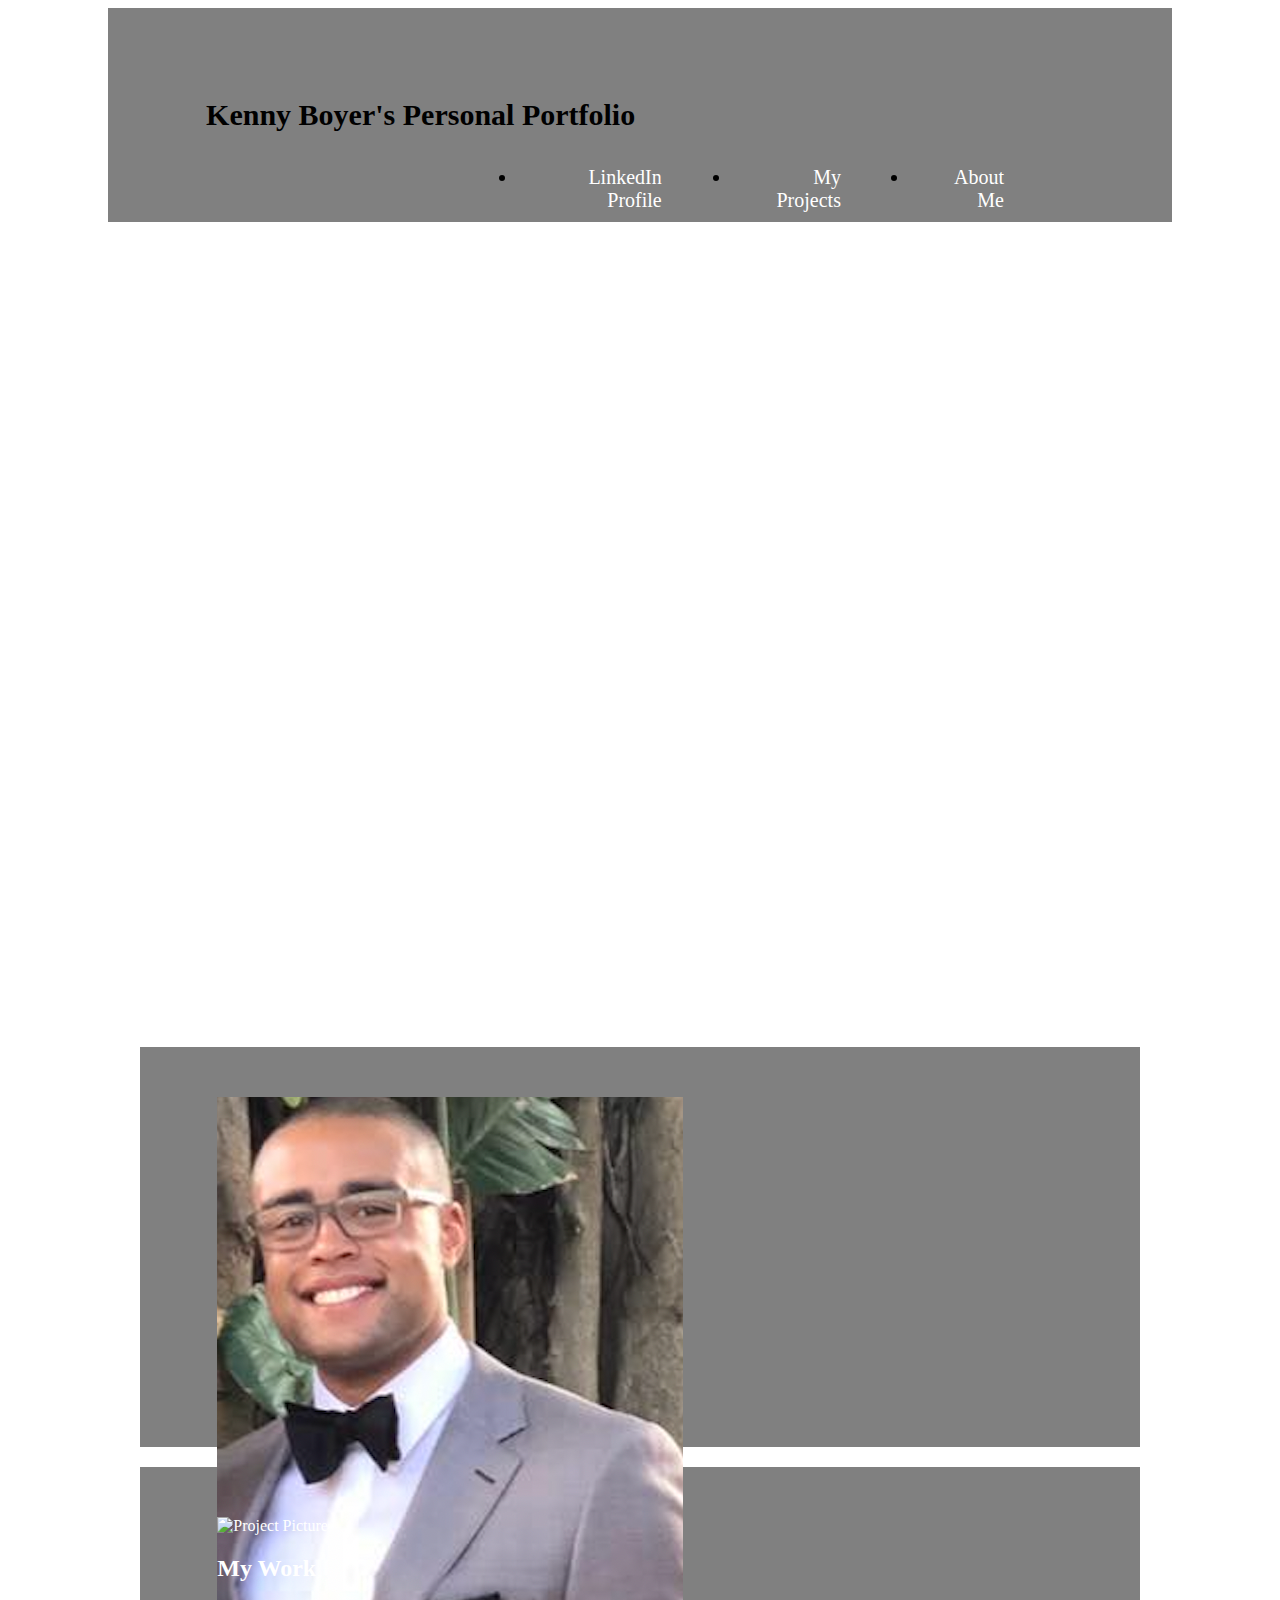
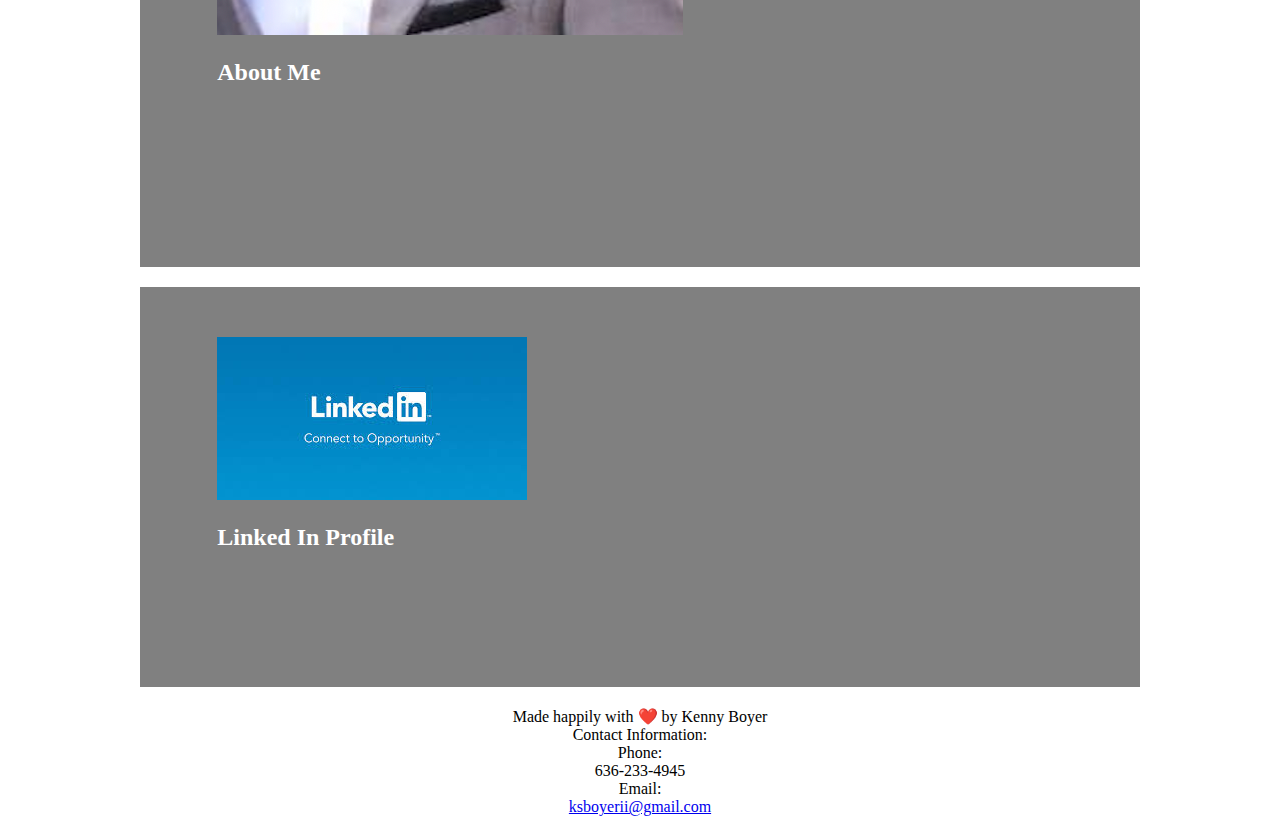
==== homework-02/index.html @ 0a5a700e "added framework and pictures" ====
<!DOCTYPE html>
<html lang="en-us">
    <head>
        <meta charset="UTF-8">
        <title>Kenny Boyer's Portfolio Site</title>
        <link rel="stylesheet" href="./style.css">
    </head>
<!-- header for site with nav bar -->
<header  class="links">  
    <h1>Kenny Boyer's Personal Portfolio</h1>
    <nav>    
        <ul>
            <li>
                <a href="#about-me">About Me</a>
            </li>
            <li>
                <a href="#my-work">My Projects</a>
            </li>
            <li>
                <a href="#linkedin-profile">LinkedIn Profile</a>
            </li>
        </ul>
    </nav>
</header>
<!-- background picture -->
<div class="background-picture"></div>

<!-- main site information -->
<main class="content">
    <section id="about-me" class="information">
        <img src="./Assets/Screen Shot 2021-02-08 at 3.00.15 PM.png" alt= "Personnal Picture" class="main-info">
        <h2>About Me</h2>
        <p></p>
    </section>
    <section id="my-work" class="information">
        <img src="https://encrypted-tbn0.gstatic.com/images?q=tbn:ANd9GcRIvaAs9fjtlB9JenapSUK1KznzmDMgHvTArQ&usqp=CAU" alt= "Project Picture" class="main-info">
        <h2>My Work</h2>
        <p></p>
    </section>
    <section id="linkedin-profile" class="information">
        <img src=" [data-uri]" alt= "Linked In Picture" class="main-info">
        <h2>Linked In Profile</h2>
        <p></p>
    </section>
</main>

<!-- footer section -->
<footer>
    Made happily with ❤️️  by Kenny Boyer <br>
    Contact Information:<br>
    Phone: <br>636-233-4945<br>
    Email:<br>
    <a href="mailto:ksboyerii@gmail.com">ksboyerii@gmail.com</a>
</footer>
</html>
---- homework-02/style.css ----
* {
    margin-right: 3%;
    margin-left: 3%;
}

.links {
    padding: 70px;
    font-family: cursive;
    background-color:grey;
}

.links h1 {
    font-size: 30px;
}

.links nav {
    font-family: cursive;
    font-size: 20px;
}

.links ul {
    padding: 0;
    position: relative;
    top: 0%;
}

.links li {
    float: right;
    padding-bottom: 100px;
}

li a:hover {
    background-color: lightgray;
}

.links li a {
    display: block;
    color: white;
    text-align: right;
    padding: 14px 16px;
    text-decoration: none;
}

.background-picture {
    height: 800px;
    margin-left: 3%;
    margin-right: 3%;
    margin-bottom: 25px;
    background-image: url("./Assets/liv\ kenny-0174.jpg");
    background-size: cover;
    background-position: center;
}


.main-info {
    height: max-content 200px;

}

.information {
    margin-bottom: 20px;
    padding: 50px;
    height: 300px;
    font-family: cursive;
    background-color:grey;
    color: #ffffff;
}

footer {
    text-align: center;
    font-family: cursive;

}
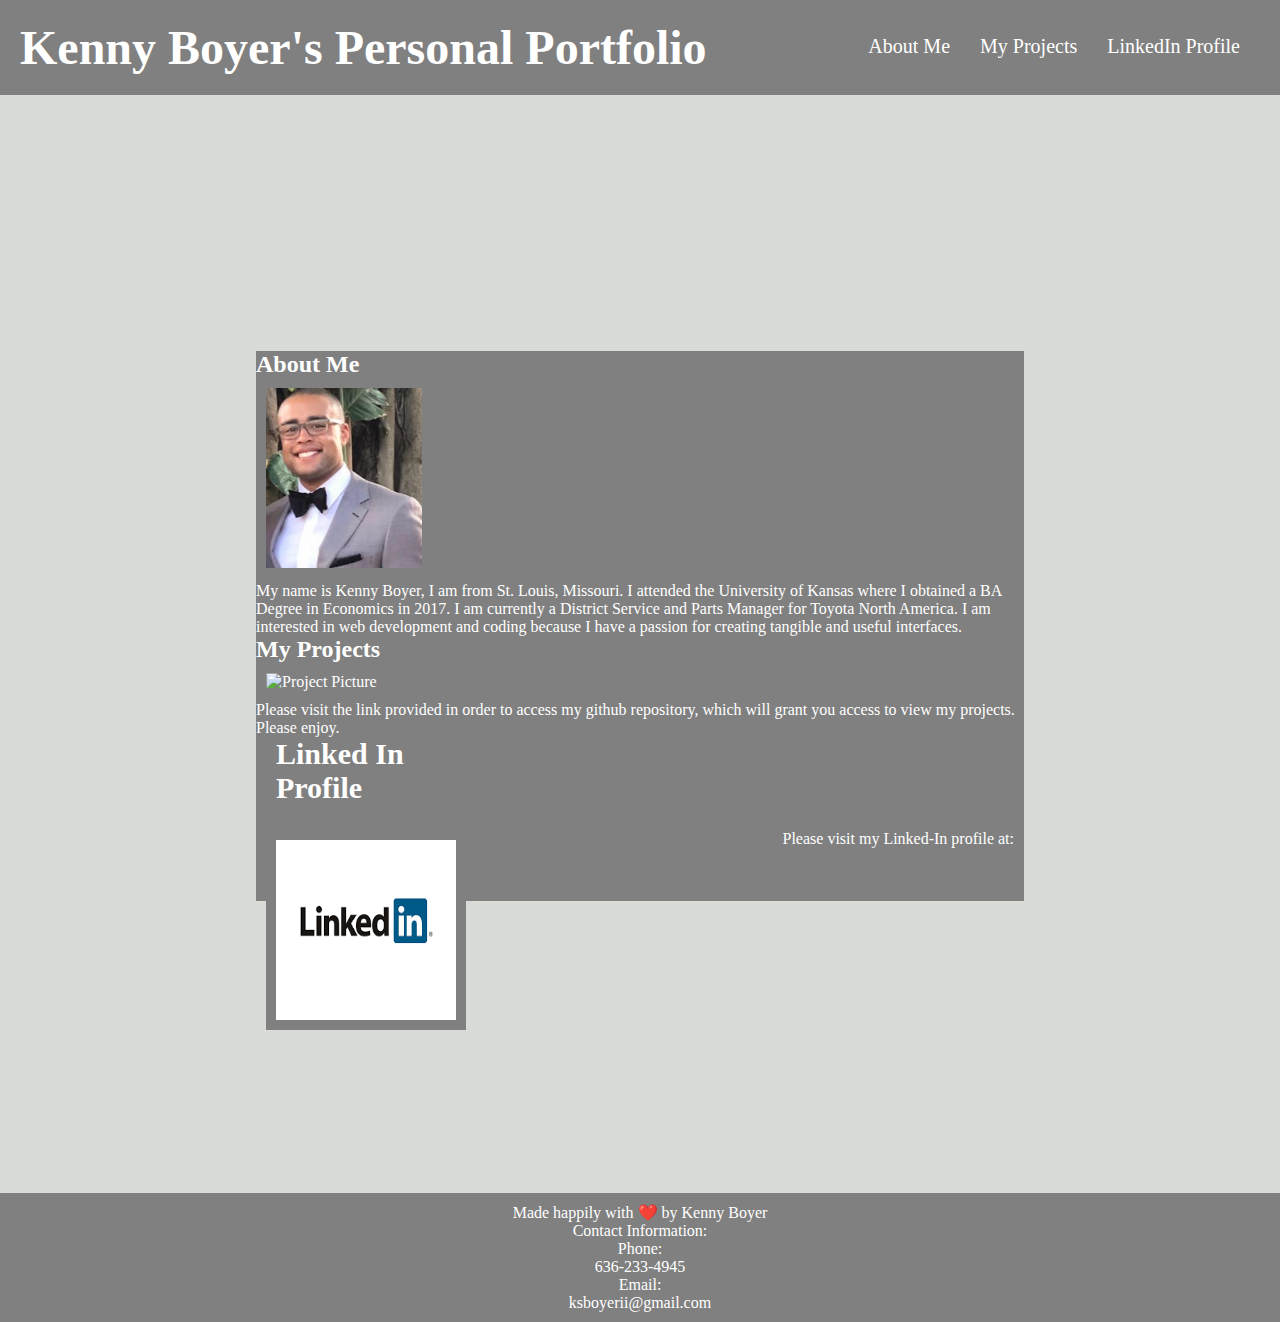
==== commit 580d592e: "changed css properties and site structure" ====
--- a/homework-02/index.html
+++ b/homework-02/index.html
@@ -22,28 +22,31 @@
         </ul>
     </nav>
 </header>
+<body>
 <!-- background picture -->
 <div class="background-picture"></div>
 
 <!-- main site information -->
 <main class="content">
     <section id="about-me" class="information">
+        <h2>About Me</h2>
         <img src="./Assets/Screen Shot 2021-02-08 at 3.00.15 PM.png" alt= "Personnal Picture" class="main-info">
-        <h2>About Me</h2>
-        <p></p>
+        <p>My name is Kenny Boyer, I am from St. Louis, Missouri. I attended the University of Kansas where I obtained a BA Degree in Economics in 2017. I am currently a District Service and Parts Manager for Toyota North America. I am interested in web development and coding because I have a passion for creating tangible and useful interfaces.  </p>
     </section>
     <section id="my-work" class="information">
+        <h2>My Projects</h2>
         <img src="https://encrypted-tbn0.gstatic.com/images?q=tbn:ANd9GcRIvaAs9fjtlB9JenapSUK1KznzmDMgHvTArQ&usqp=CAU" alt= "Project Picture" class="main-info">
-        <h2>My Work</h2>
-        <p></p>
+        <p>Please visit the link provided in order to access my github repository, which will grant you access to view my projects. Please enjoy. </p>
     </section>
-    <section id="linkedin-profile" class="information">
-        <img src=" [data-uri]" alt= "Linked In Picture" class="main-info">
-        <h2>Linked In Profile</h2>
-        <p></p>
+    <section id="linkedin-profile" class="main-info">
+          <h2>Linked In Profile</h2>
+        <img src="[data-uri]" alt= "Linked In Picture" class="main-info">
+      
+        <p> Please visit my Linked-In profile at: </p>
+        <br>
     </section>
 </main>
-
+<br><br><br>
 <!-- footer section -->
 <footer>
     Made happily with ❤️️  by Kenny Boyer <br>
@@ -51,5 +54,6 @@
     Phone: <br>636-233-4945<br>
     Email:<br>
     <a href="mailto:ksboyerii@gmail.com">ksboyerii@gmail.com</a>
+</body>
 </footer>
 </html>--- a/homework-02/style.css
+++ b/homework-02/style.css
@@ -1,73 +1,94 @@
 * {
-    margin-right: 3%;
-    margin-left: 3%;
+    box-sizing: border-box;
+    padding: 0;
+    margin: 0;
+    color: white;
+    font-family: cursive;
+}
+
+body {
+    background-color: #d9dcd6;
 }
 
 .links {
-    padding: 70px;
-    font-family: cursive;
+    padding: 20px;
     background-color:grey;
+    color: #ffffff;
 }
 
 .links h1 {
-    font-size: 30px;
+    display: inline-block;
+    font-size: 48px;
 }
 
 .links nav {
-    font-family: cursive;
+    padding-top: 15px;
+    margin-right: 20px;
+    float: right;
     font-size: 20px;
 }
 
-.links ul {
-    padding: 0;
-    position: relative;
-    top: 0%;
+.links nav ul {
+    list-style-type: none;
 }
 
-.links li {
-    float: right;
-    padding-bottom: 100px;
+.links nav ul li {
+    display: inline-block;
+    margin-left: 25px;
 }
 
-li a:hover {
-    background-color: lightgray;
+.alinks:hover {
+    color: yellow;
 }
 
-.links li a {
-    display: block;
-    color: white;
-    text-align: right;
-    padding: 14px 16px;
+a {
+    color: #ffffff;
     text-decoration: none;
 }
 
-.background-picture {
-    height: 800px;
-    margin-left: 3%;
-    margin-right: 3%;
-    margin-bottom: 25px;
-    background-image: url("./Assets/liv\ kenny-0174.jpg");
-    background-size: cover;
-    background-position: center;
+p {
+    font-size: 16px;
 }
 
+main {
+    background-color: grey;
+}
+
+p {
+    float: right;
+}
+
+.content {
+    display: inline-block;
+    margin: 20%;
+}
 
 .main-info {
-    height: max-content 200px;
-
-}
-
-.information {
-    margin-bottom: 20px;
-    padding: 50px;
-    height: 300px;
+    padding: 10px;
+    height: 200px;
     font-family: cursive;
     background-color:grey;
     color: #ffffff;
 }
 
+.main-info img {
+    max-height: 200px;
+    max-width: 200px;
+    padding: 10px;
+    background-color: grey;
+}
+
+.main-info h2 {
+    margin-bottom: 15px;
+    font-size: 30px;
+    padding: 10px;
+    background-color: grey;
+    width: 30%;
+}
+
 footer {
     text-align: center;
     font-family: cursive;
-
+    background-color: grey;
+    padding: 10px;
 }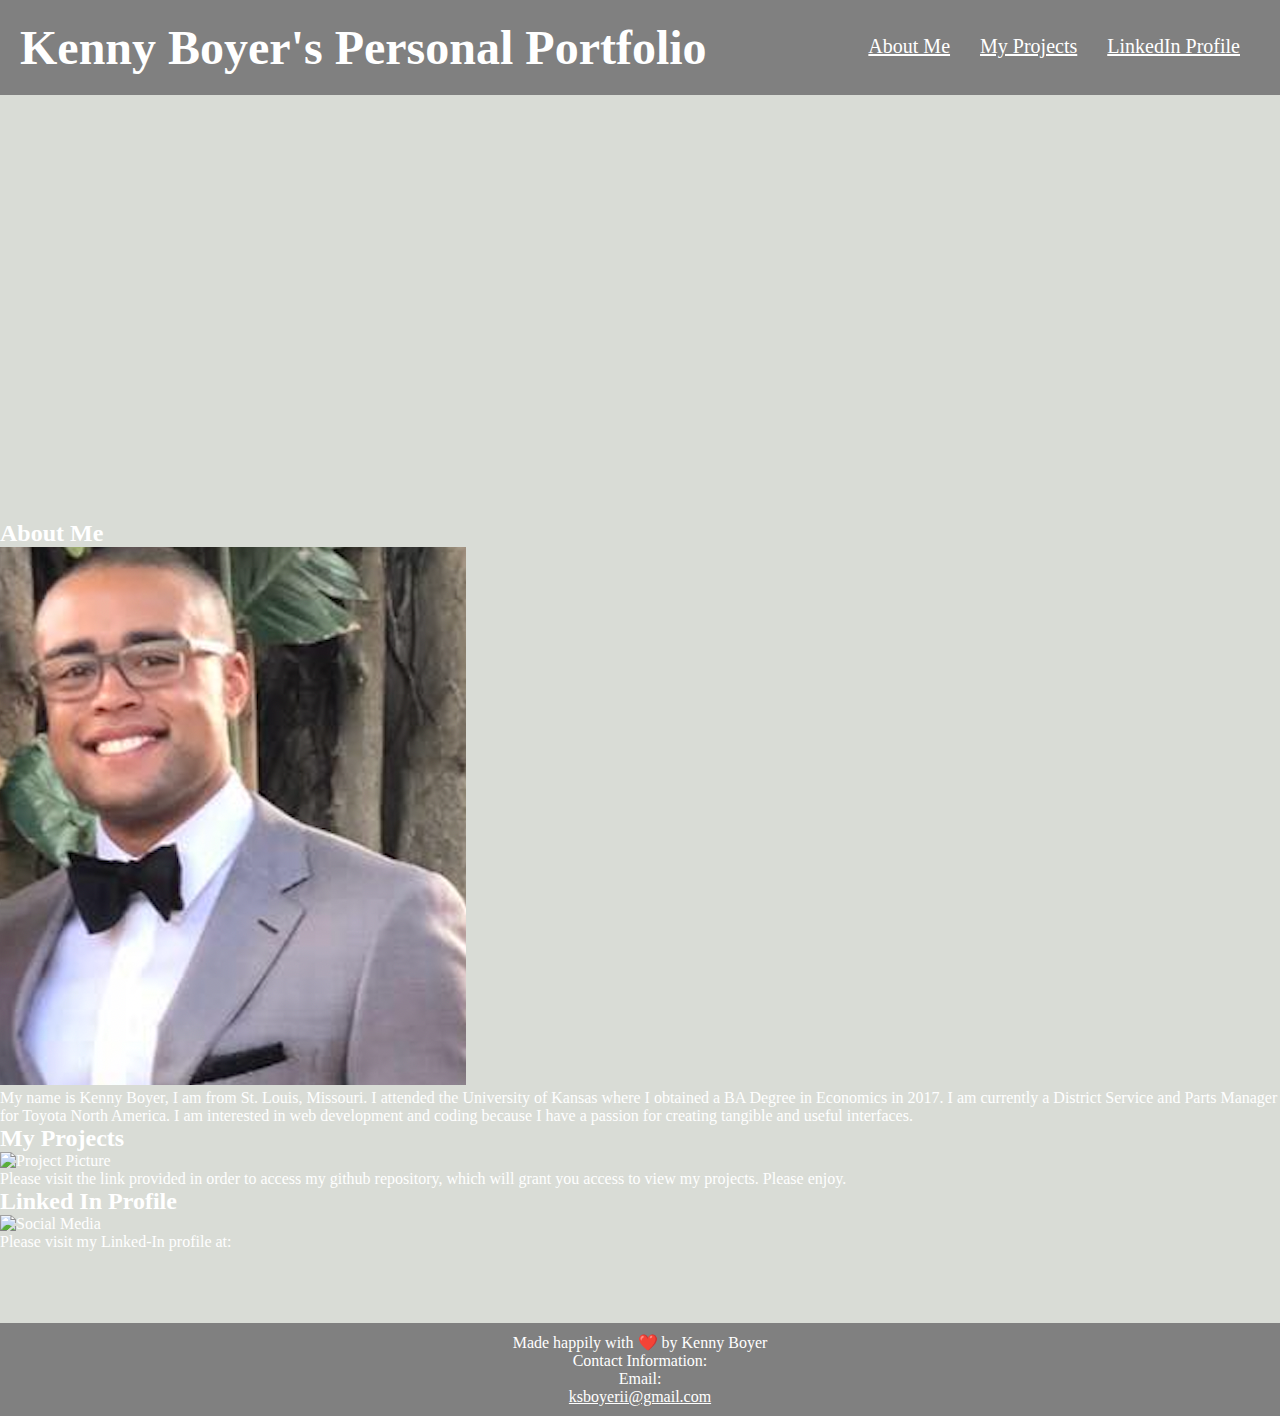
==== commit 3b725b6e: "deleted main body css, starting main structure from scratch" ====
--- a/homework-02/index.html
+++ b/homework-02/index.html
@@ -5,14 +5,16 @@
         <title>Kenny Boyer's Portfolio Site</title>
         <link rel="stylesheet" href="./style.css">
     </head>
+
 <!-- header for site with nav bar -->
 <header  class="links">  
     <h1>Kenny Boyer's Personal Portfolio</h1>
-    <nav>    
+    <nav>      
         <ul>
             <li>
                 <a href="#about-me">About Me</a>
             </li>
+        </div>  
             <li>
                 <a href="#my-work">My Projects</a>
             </li>
@@ -24,25 +26,24 @@
 </header>
 <body>
 <!-- background picture -->
-<div class="background-picture"></div>
+<div class="background-quote"></div>
 
 <!-- main site information -->
-<main class="content">
-    <section id="about-me" class="information">
+<main class="wrap">
+    <section class="tiles">
         <h2>About Me</h2>
         <img src="./Assets/Screen Shot 2021-02-08 at 3.00.15 PM.png" alt= "Personnal Picture" class="main-info">
         <p>My name is Kenny Boyer, I am from St. Louis, Missouri. I attended the University of Kansas where I obtained a BA Degree in Economics in 2017. I am currently a District Service and Parts Manager for Toyota North America. I am interested in web development and coding because I have a passion for creating tangible and useful interfaces.  </p>
     </section>
-    <section id="my-work" class="information">
+    <section id="my-work" class="main-info">
         <h2>My Projects</h2>
-        <img src="https://encrypted-tbn0.gstatic.com/images?q=tbn:ANd9GcRIvaAs9fjtlB9JenapSUK1KznzmDMgHvTArQ&usqp=CAU" alt= "Project Picture" class="main-info">
+        <img src="https://images.unsplash.com/photo-1572177812156-58036aae439c?ixid=MXwxMjA3fDB8MHxzZWFyY2h8MXx8cHJvamVjdHN8ZW58MHx8MHw%3D&ixlib=rb-1.2.1&auto=format&fit=crop&w=500&q=60" alt= "Project Picture" class="main-info">
         <p>Please visit the link provided in order to access my github repository, which will grant you access to view my projects. Please enjoy. </p>
     </section>
     <section id="linkedin-profile" class="main-info">
           <h2>Linked In Profile</h2>
-        <img src="[data-uri]" alt= "Linked In Picture" class="main-info">
-      
-        <p> Please visit my Linked-In profile at: </p>
+        <img src="https://images.unsplash.com/photo-1562577309-4932fdd64cd1?ixid=MXwxMjA3fDB8MHxzZWFyY2h8M3x8c29jaWFsJTIwbWVkaWF8ZW58MHx8MHw%3D&ixlib=rb-1.2.1&auto=format&fit=crop&w=500&q=60" alt= "Social Media" class="main-info">
+      <p> Please visit my Linked-In profile at: </p>
         <br>
     </section>
 </main>
@@ -51,7 +52,6 @@
 <footer>
     Made happily with ❤️️  by Kenny Boyer <br>
     Contact Information:<br>
-    Phone: <br>636-233-4945<br>
     Email:<br>
     <a href="mailto:ksboyerii@gmail.com">ksboyerii@gmail.com</a>
 </body>
--- a/homework-02/style.css
+++ b/homework-02/style.css
@@ -8,6 +8,15 @@
 
 body {
     background-color: #d9dcd6;
+}
+
+.background-quote {
+    height: 400px;
+    width: 100%;
+    margin-bottom: 25px;
+    background-image: url("https://www.google.com/imgres?imgurl=https%3A%2F%2Fwww.ciphr.com%2Fwp-content%2Fuploads%2F2017%2F02%2FDo-something-great-neo-880x300px.jpg&imgrefurl=https%3A%2F%2Fwww.ciphr.com%2Fadvice%2F37-motivational-quotes-inspire-team%2F&tbnid=yHQHS65Se_AbnM&vet=12ahUKEwiawrzq-93uAhUVUM0KHY2IAyIQMygQegUIARCxAg..i&docid=x0dQwCocdCvIsM&w=880&h=300&q=inspirational%20team%20quotes&ved=2ahUKEwiawrzq-93uAhUVUM0KHY2IAyIQMygQegUIARCxAg");
+    background-size: cover;
+    background-position: center;
 }
 
 .links {
@@ -37,54 +46,7 @@
     margin-left: 25px;
 }
 
-.alinks:hover {
-    color: yellow;
-}
 
-a {
-    color: #ffffff;
-    text-decoration: none;
-}
-
-p {
-    font-size: 16px;
-}
-
-main {
-    background-color: grey;
-}
-
-p {
-    float: right;
-}
-
-.content {
-    display: inline-block;
-    margin: 20%;
-}
-
-.main-info {
-    padding: 10px;
-    height: 200px;
-    font-family: cursive;
-    background-color:grey;
-    color: #ffffff;
-}
-
-.main-info img {
-    max-height: 200px;
-    max-width: 200px;
-    padding: 10px;
-    background-color: grey;
-}
-
-.main-info h2 {
-    margin-bottom: 15px;
-    font-size: 30px;
-    padding: 10px;
-    background-color: grey;
-    width: 30%;
-}
 
 footer {
     text-align: center;
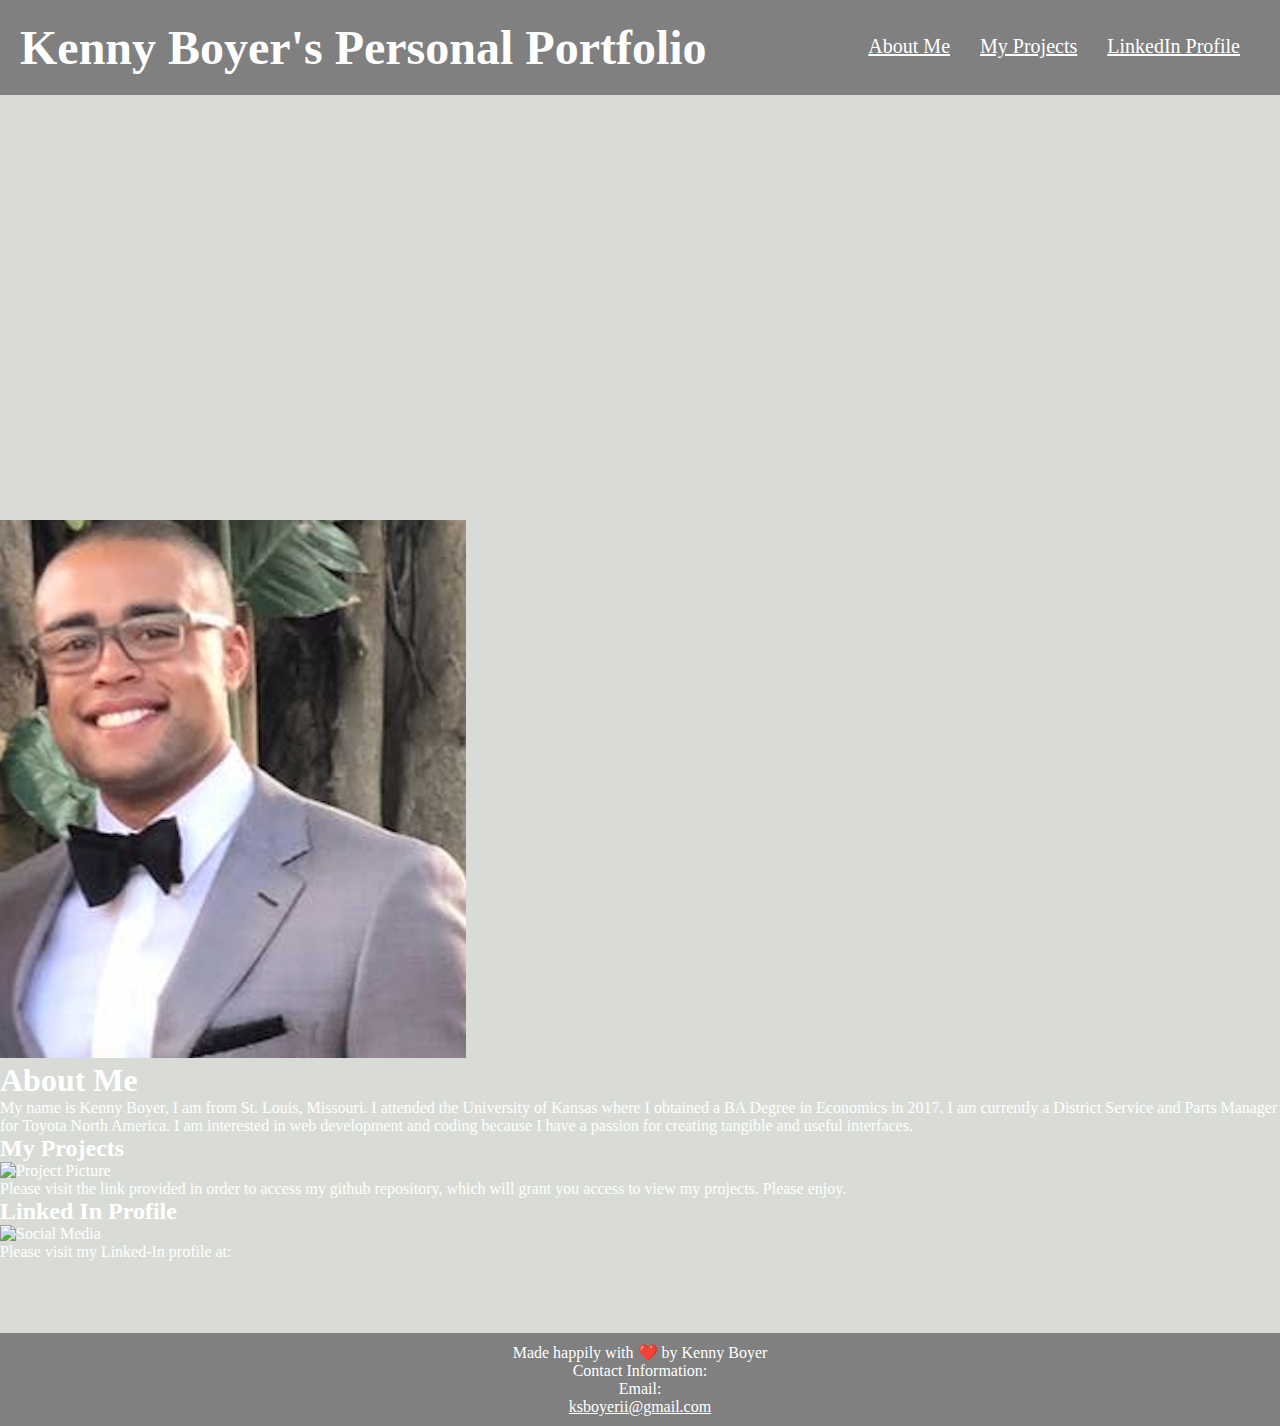
==== commit 331acfb4: "reworking html structure" ====
--- a/homework-02/index.html
+++ b/homework-02/index.html
@@ -31,13 +31,18 @@
 <!-- main site information -->
 <main class="wrap">
     <section class="tiles">
-        <h2>About Me</h2>
-        <img src="./Assets/Screen Shot 2021-02-08 at 3.00.15 PM.png" alt= "Personnal Picture" class="main-info">
-        <p>My name is Kenny Boyer, I am from St. Louis, Missouri. I attended the University of Kansas where I obtained a BA Degree in Economics in 2017. I am currently a District Service and Parts Manager for Toyota North America. I am interested in web development and coding because I have a passion for creating tangible and useful interfaces.  </p>
+        <img src="./Assets/Screen Shot 2021-02-08 at 3.00.15 PM.png" alt= "Personnal Picture">
+        <h1>About Me</h1>
+        <h2 class="css-text"></h2>
+        <p class= "css-text">My name is Kenny Boyer, I am from St. Louis, Missouri. I attended the University of Kansas where I obtained a BA Degree in Economics in 2017. I am currently a District Service and Parts Manager for Toyota North America. I am interested in web development and coding because I have a passion for creating tangible and useful interfaces.  </p>  
+        <div class="points">
+        <span></span>
+        <span></span>
     </section>
-    <section id="my-work" class="main-info">
+    </div>
+    <section class="tiles">
         <h2>My Projects</h2>
-        <img src="https://images.unsplash.com/photo-1572177812156-58036aae439c?ixid=MXwxMjA3fDB8MHxzZWFyY2h8MXx8cHJvamVjdHN8ZW58MHx8MHw%3D&ixlib=rb-1.2.1&auto=format&fit=crop&w=500&q=60" alt= "Project Picture" class="main-info">
+        <img src="https://images.unsplash.com/photo-1572177812156-58036aae439c?ixid=MXwxMjA3fDB8MHxzZWFyY2h8MXx8cHJvamVjdHN8ZW58MHx8MHw%3D&ixlib=rb-1.2.1&auto=format&fit=crop&w=500&q=60" alt= "Project Picture">
         <p>Please visit the link provided in order to access my github repository, which will grant you access to view my projects. Please enjoy. </p>
     </section>
     <section id="linkedin-profile" class="main-info">
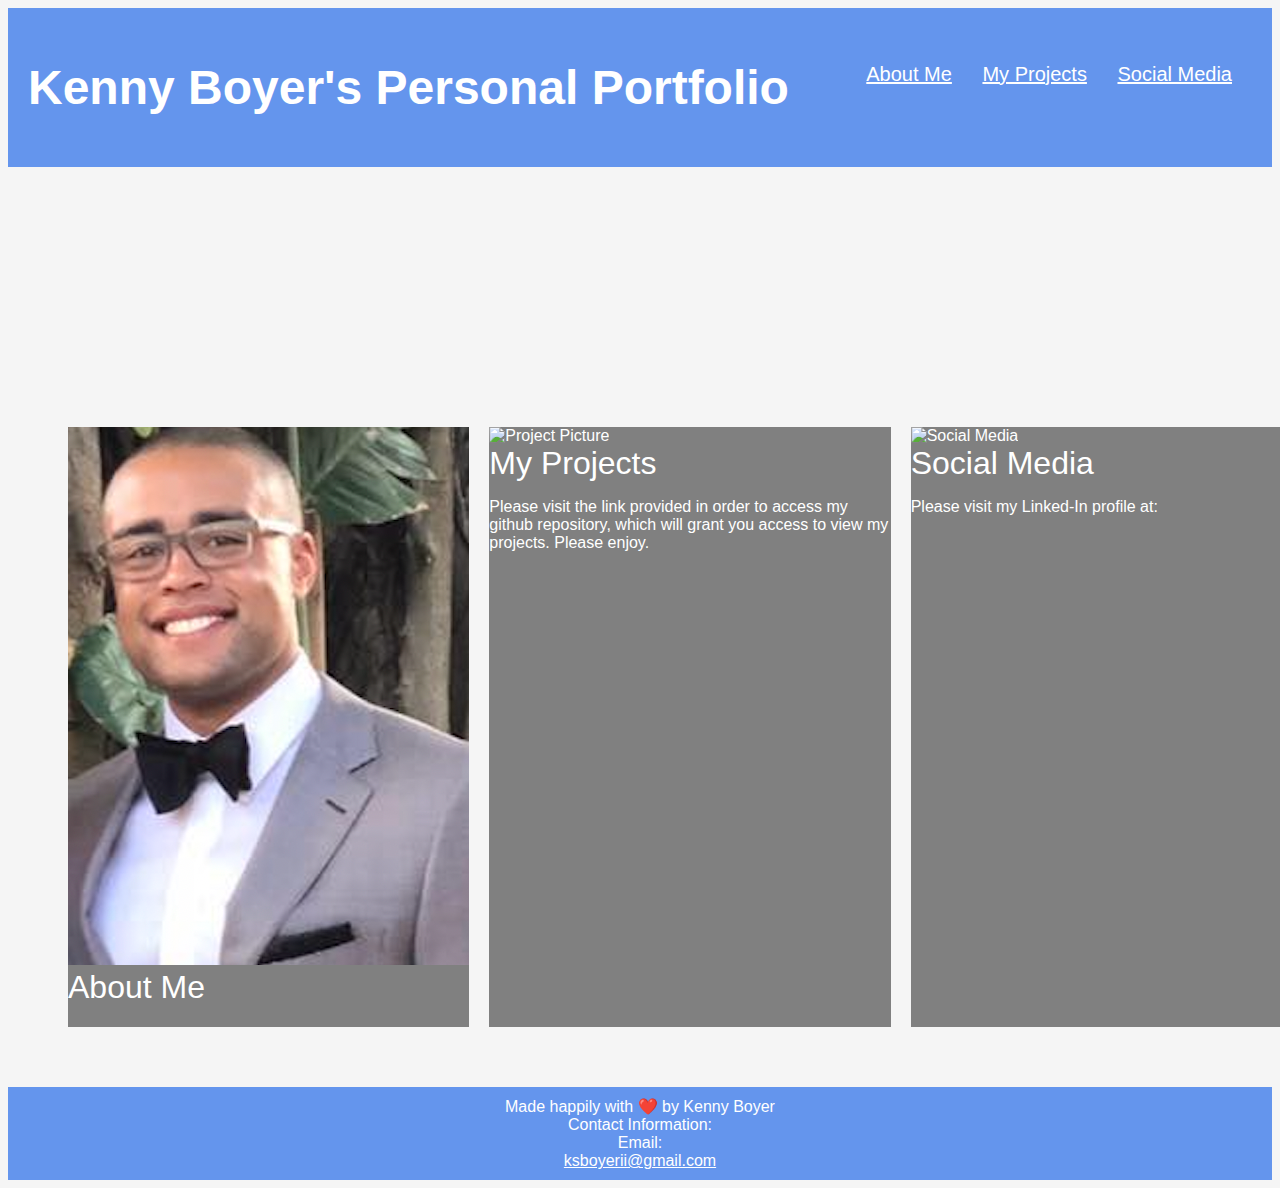
==== commit 48fa71d9: "altered css and html structure and changed pictures" ====
--- a/homework-02/index.html
+++ b/homework-02/index.html
@@ -19,21 +19,22 @@
                 <a href="#my-work">My Projects</a>
             </li>
             <li>
-                <a href="#linkedin-profile">LinkedIn Profile</a>
+                <a href="#social-media">Social Media</a>
             </li>
         </ul>
     </nav>
 </header>
 <body>
 <!-- background picture -->
-<div class="background-quote"></div>
+<div class="background-pic"></div>
 
 <!-- main site information -->
 <main class="wrap">
     <section class="tiles">
+        <div id="about-me"></div>
         <img src="./Assets/Screen Shot 2021-02-08 at 3.00.15 PM.png" alt= "Personnal Picture">
         <h1>About Me</h1>
-        <h2 class="css-text"></h2>
+        <h2 class="css-text">My Ingredients</h2>
         <p class= "css-text">My name is Kenny Boyer, I am from St. Louis, Missouri. I attended the University of Kansas where I obtained a BA Degree in Economics in 2017. I am currently a District Service and Parts Manager for Toyota North America. I am interested in web development and coding because I have a passion for creating tangible and useful interfaces.  </p>  
         <div class="points">
         <span></span>
@@ -41,21 +42,28 @@
     </section>
     </div>
     <section class="tiles">
-        <h2>My Projects</h2>
+        <div id="my-work"></div>
         <img src="https://images.unsplash.com/photo-1572177812156-58036aae439c?ixid=MXwxMjA3fDB8MHxzZWFyY2h8MXx8cHJvamVjdHN8ZW58MHx8MHw%3D&ixlib=rb-1.2.1&auto=format&fit=crop&w=500&q=60" alt= "Project Picture">
-        <p>Please visit the link provided in order to access my github repository, which will grant you access to view my projects. Please enjoy. </p>
+        <h1>My Projects</h1>
+        <p class="css-text">Please visit the link provided in order to access my github repository, which will grant you access to view my projects. Please enjoy. </p>
+        <div class="points">
+            <span></span>
+            <span></span>
     </section>
-    <section id="linkedin-profile" class="main-info">
-          <h2>Linked In Profile</h2>
-        <img src="https://images.unsplash.com/photo-1562577309-4932fdd64cd1?ixid=MXwxMjA3fDB8MHxzZWFyY2h8M3x8c29jaWFsJTIwbWVkaWF8ZW58MHx8MHw%3D&ixlib=rb-1.2.1&auto=format&fit=crop&w=500&q=60" alt= "Social Media" class="main-info">
-      <p> Please visit my Linked-In profile at: </p>
-        <br>
+    <section class="tiles">
+        <div id="social-media"></div>
+        <img src="https://images.unsplash.com/photo-1562577309-4932fdd64cd1?ixid=MXwxMjA3fDB8MHxzZWFyY2h8M3x8c29jaWFsJTIwbWVkaWF8ZW58MHx8MHw%3D&ixlib=rb-1.2.1&auto=format&fit=crop&w=500&q=60" alt= "Social Media">
+        <h1>Social Media</h1>
+        <p class="css-text"> Please visit my Linked-In profile at: </p>
+        <div class="points">
+            <span></span>
+            <span></span>
     </section>
 </main>
-<br><br><br>
+
 <!-- footer section -->
 <footer>
-    Made happily with ❤️️  by Kenny Boyer <br>
+    Made happily with ❤️️ by Kenny Boyer <br>
     Contact Information:<br>
     Email:<br>
     <a href="mailto:ksboyerii@gmail.com">ksboyerii@gmail.com</a>
--- a/homework-02/style.css
+++ b/homework-02/style.css
@@ -1,27 +1,25 @@
 * {
     box-sizing: border-box;
-    padding: 0;
-    margin: 0;
     color: white;
-    font-family: cursive;
+    font-family: 'Gill Sans', 'Gill Sans MT', Calibri, 'Trebuchet MS', sans-serif;
 }
 
 body {
-    background-color: #d9dcd6;
+    background-color: whitesmoke
 }
 
-.background-quote {
-    height: 400px;
+.background-pic {
+    height: 200px;
     width: 100%;
-    margin-bottom: 25px;
-    background-image: url("https://www.google.com/imgres?imgurl=https%3A%2F%2Fwww.ciphr.com%2Fwp-content%2Fuploads%2F2017%2F02%2FDo-something-great-neo-880x300px.jpg&imgrefurl=https%3A%2F%2Fwww.ciphr.com%2Fadvice%2F37-motivational-quotes-inspire-team%2F&tbnid=yHQHS65Se_AbnM&vet=12ahUKEwiawrzq-93uAhUVUM0KHY2IAyIQMygQegUIARCxAg..i&docid=x0dQwCocdCvIsM&w=880&h=300&q=inspirational%20team%20quotes&ved=2ahUKEwiawrzq-93uAhUVUM0KHY2IAyIQMygQegUIARCxAg");
+    margin-bottom: 15px;
+    background-image: url("https://images.unsplash.com/photo-1535376472810-5d229c65da09?ixlib=rb-1.2.1&ixid=MXwxMjA3fDB8MHxzZWFyY2h8MjV8fHRleHR1cmV8ZW58MHx8MHw%3D&auto=format&fit=crop&w=500&q=60");
     background-size: cover;
     background-position: center;
 }
 
 .links {
     padding: 20px;
-    background-color:grey;
+    background-color:cornflowerblue;
     color: #ffffff;
 }
 
@@ -46,11 +44,68 @@
     margin-left: 25px;
 }
 
+.links nav ul li:hover {
+    background-color: salmon;
+}
 
+.wrap {
+    margin: 50px;
+    width: 100%;
+    display: flex;
+    align-items: space-around;
+    max-width: 1600px;
+}
+
+.tiles {
+    width: 600px;
+    height: 600px;
+    margin: 10px;
+    background-color: grey;
+    display: inline;
+    background-size: cover;
+    position: relative;
+    cursor: pointer;
+    box-shadow: 0px 35px 77px -17px rgba(red, green, blue, alpha);
+    color: white;
+    font-family: cursive;
+    overflow: hidden;
+
+}
+
+.tile img {
+    height: 100%;
+    width: 100%;
+    position: absolute;
+    top:0;
+    left: 0;
+    z-index:0;
+}
+
+.tile .text {
+    position:absolute;
+    padding:30px;
+    height:95%
+}
+
+.tiles h1 {
+    font-weight: 400;
+    margin: 0;
+    text-shadow: 2px 2px 10px rgba(red, green, blue, alpha);  
+}
+
+.tiles h2 {
+    font-weight: 100;
+    margin: 20px;
+}
+
+.tile p {
+    font-weight: 300;
+    margin: 20px 0 0 0;
+    line-height: 25px;
+}
 
 footer {
     text-align: center;
-    font-family: cursive;
-    background-color: grey;
+    background-color:cornflowerblue;
     padding: 10px;
 }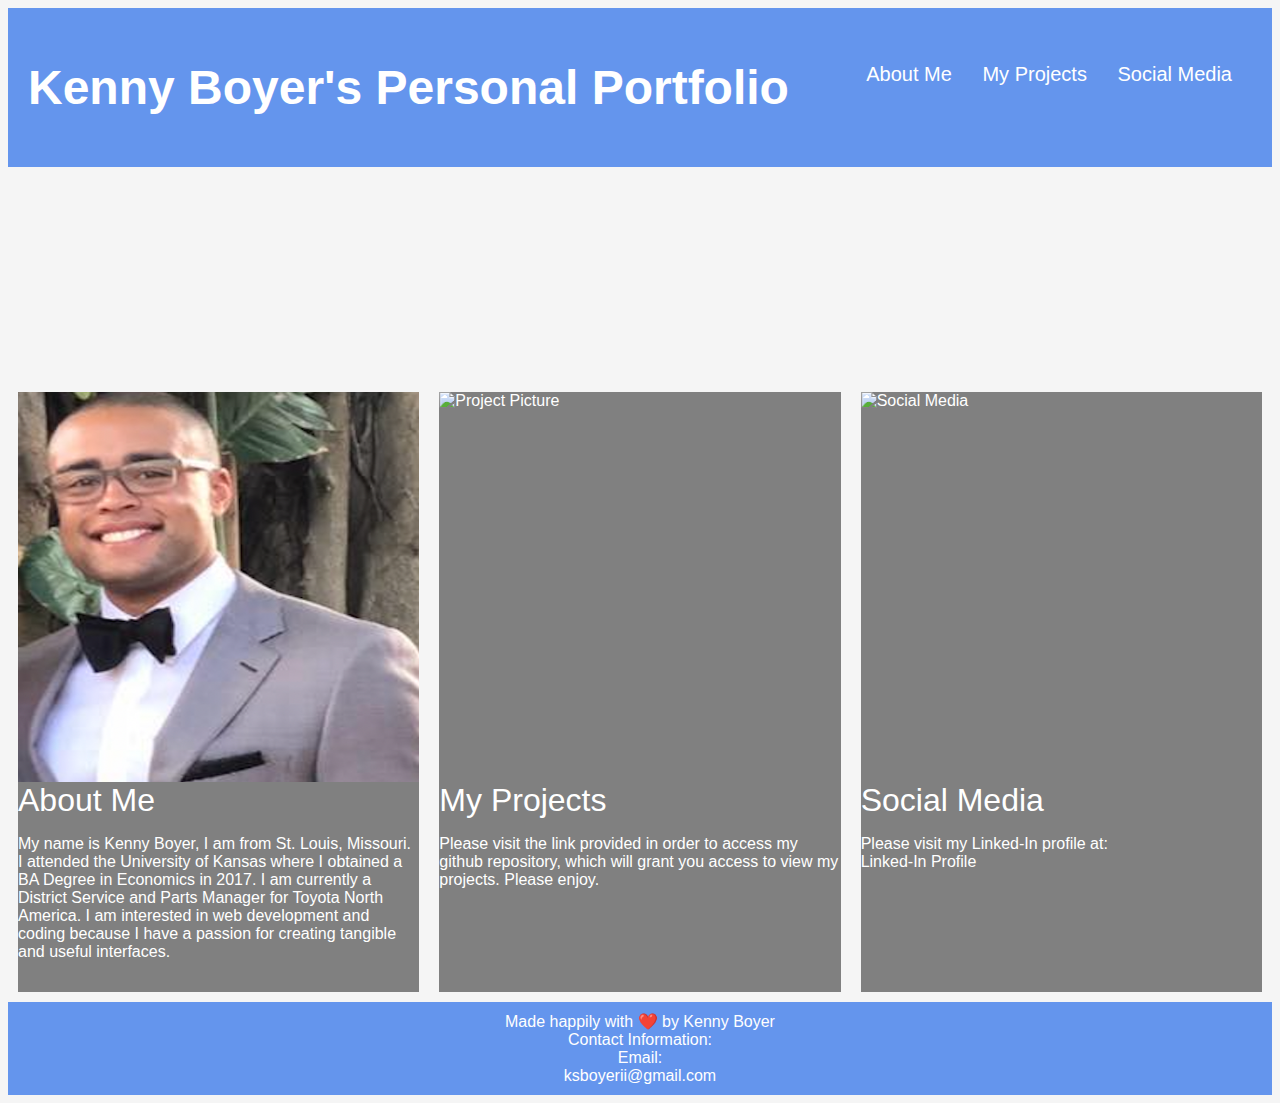
==== commit 1d552c64: "added css styling, altered html, and added a projects page" ====
--- a/homework-02/index.html
+++ b/homework-02/index.html
@@ -16,7 +16,7 @@
             </li>
         </div>  
             <li>
-                <a href="#my-work">My Projects</a>
+                <a href="./projects.html">My Projects</a>
             </li>
             <li>
                 <a href="#social-media">Social Media</a>
@@ -34,30 +34,25 @@
         <div id="about-me"></div>
         <img src="./Assets/Screen Shot 2021-02-08 at 3.00.15 PM.png" alt= "Personnal Picture">
         <h1>About Me</h1>
-        <h2 class="css-text">My Ingredients</h2>
         <p class= "css-text">My name is Kenny Boyer, I am from St. Louis, Missouri. I attended the University of Kansas where I obtained a BA Degree in Economics in 2017. I am currently a District Service and Parts Manager for Toyota North America. I am interested in web development and coding because I have a passion for creating tangible and useful interfaces.  </p>  
-        <div class="points">
-        <span></span>
-        <span></span>
     </section>
     </div>
-    <section class="tiles">
+
+    <a href="projects.html" class="tiles">
         <div id="my-work"></div>
         <img src="https://images.unsplash.com/photo-1572177812156-58036aae439c?ixid=MXwxMjA3fDB8MHxzZWFyY2h8MXx8cHJvamVjdHN8ZW58MHx8MHw%3D&ixlib=rb-1.2.1&auto=format&fit=crop&w=500&q=60" alt= "Project Picture">
         <h1>My Projects</h1>
+
         <p class="css-text">Please visit the link provided in order to access my github repository, which will grant you access to view my projects. Please enjoy. </p>
-        <div class="points">
-            <span></span>
-            <span></span>
-    </section>
+    </a>
+
     <section class="tiles">
         <div id="social-media"></div>
         <img src="https://images.unsplash.com/photo-1562577309-4932fdd64cd1?ixid=MXwxMjA3fDB8MHxzZWFyY2h8M3x8c29jaWFsJTIwbWVkaWF8ZW58MHx8MHw%3D&ixlib=rb-1.2.1&auto=format&fit=crop&w=500&q=60" alt= "Social Media">
         <h1>Social Media</h1>
-        <p class="css-text"> Please visit my Linked-In profile at: </p>
-        <div class="points">
-            <span></span>
-            <span></span>
+        <p class="css-text"> Please visit my Linked-In profile at: <br>
+            <a href="https://www.linkedin.com/in/kenny-boyer-267638164" target="_blank">Linked-In Profile</a>   
+        </p>
     </section>
 </main>
 
--- a/homework-02/style.css
+++ b/homework-02/style.css
@@ -49,11 +49,13 @@
 }
 
 .wrap {
-    margin: 50px;
     width: 100%;
     display: flex;
     align-items: space-around;
-    max-width: 1600px;
+    justify-content: center;
+}
+.tiles:hover {
+    background-color: darkgray;
 }
 
 .tiles {
@@ -61,27 +63,21 @@
     height: 600px;
     margin: 10px;
     background-color: grey;
-    display: inline;
-    background-size: cover;
     position: relative;
     cursor: pointer;
-    box-shadow: 0px 35px 77px -17px rgba(red, green, blue, alpha);
     color: white;
     font-family: cursive;
     overflow: hidden;
+    display: flex;
+    flex-direction: column;
 
 }
 
-.tile img {
-    height: 100%;
-    width: 100%;
-    position: absolute;
-    top:0;
-    left: 0;
-    z-index:0;
+.tiles img {
+  height: 65%;
 }
 
-.tile .text {
+.tiles .text {
     position:absolute;
     padding:30px;
     height:95%
@@ -104,6 +100,10 @@
     line-height: 25px;
 }
 
+a {
+    text-decoration: none;
+}
+
 footer {
     text-align: center;
     background-color:cornflowerblue;
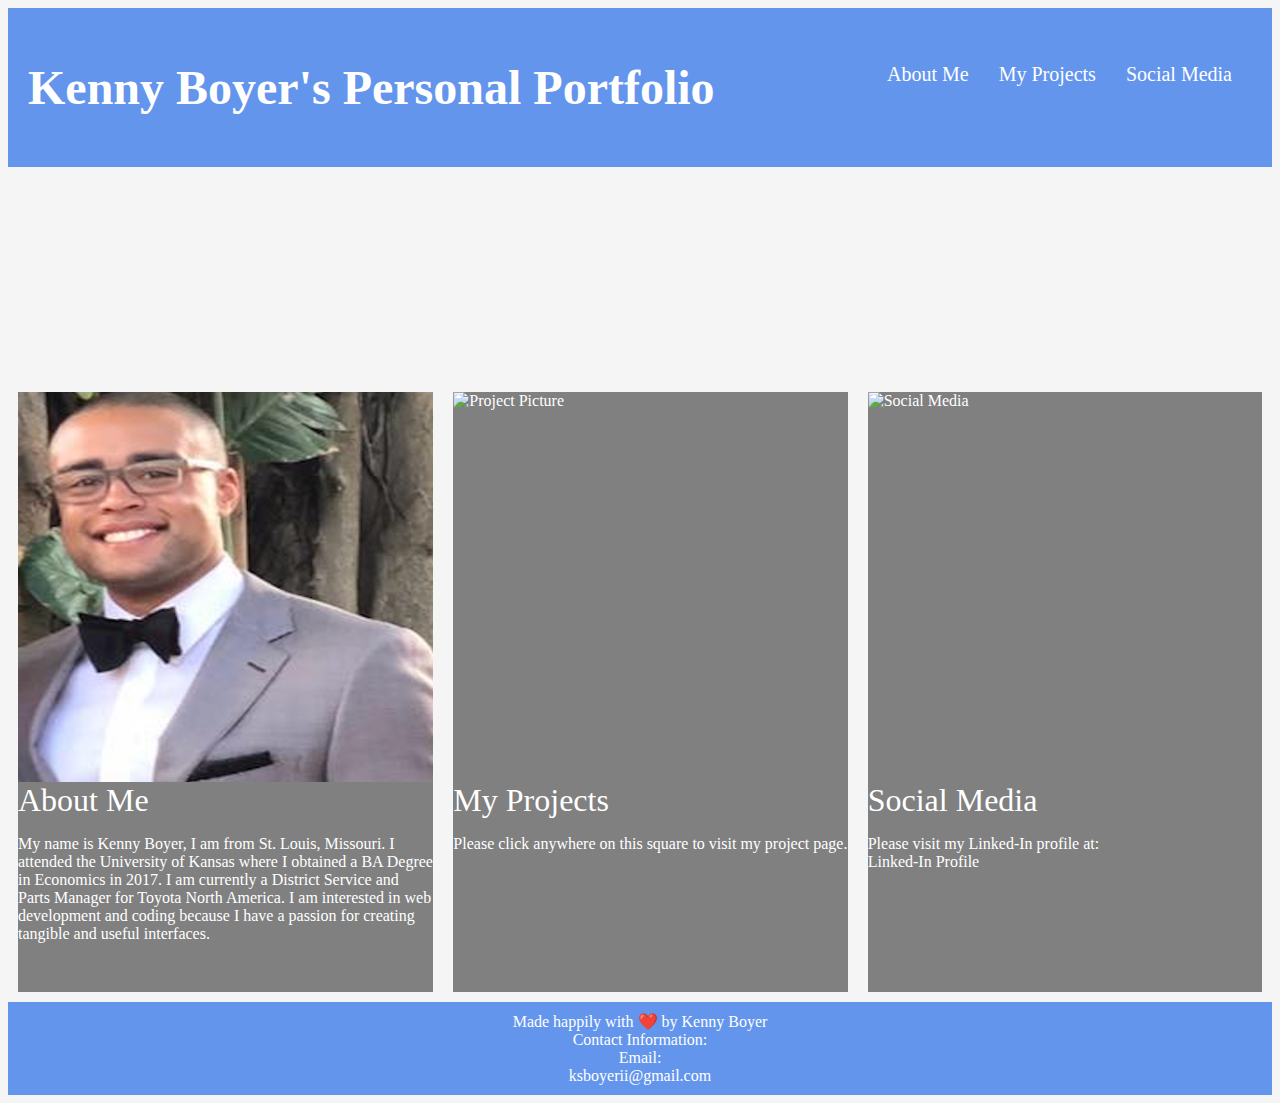
==== commit e3cbb5ed: "changed project html to have different pictures and links pictures to google untill I have projects " ====
--- a/homework-02/index.html
+++ b/homework-02/index.html
@@ -43,7 +43,7 @@
         <img src="https://images.unsplash.com/photo-1572177812156-58036aae439c?ixid=MXwxMjA3fDB8MHxzZWFyY2h8MXx8cHJvamVjdHN8ZW58MHx8MHw%3D&ixlib=rb-1.2.1&auto=format&fit=crop&w=500&q=60" alt= "Project Picture">
         <h1>My Projects</h1>
 
-        <p class="css-text">Please visit the link provided in order to access my github repository, which will grant you access to view my projects. Please enjoy. </p>
+        <p class="css-text">Please click anywhere on this square to visit my project page. </p>
     </a>
 
     <section class="tiles">
--- a/homework-02/style.css
+++ b/homework-02/style.css
@@ -1,7 +1,7 @@
 * {
     box-sizing: border-box;
     color: white;
-    font-family: 'Gill Sans', 'Gill Sans MT', Calibri, 'Trebuchet MS', sans-serif;
+    font-family: cursive;
 }
 
 body {
@@ -64,7 +64,6 @@
     margin: 10px;
     background-color: grey;
     position: relative;
-    cursor: pointer;
     color: white;
     font-family: cursive;
     overflow: hidden;
@@ -108,4 +107,8 @@
     text-align: center;
     background-color:cornflowerblue;
     padding: 10px;
+}
+
+section:first-child {
+    width:50%
 }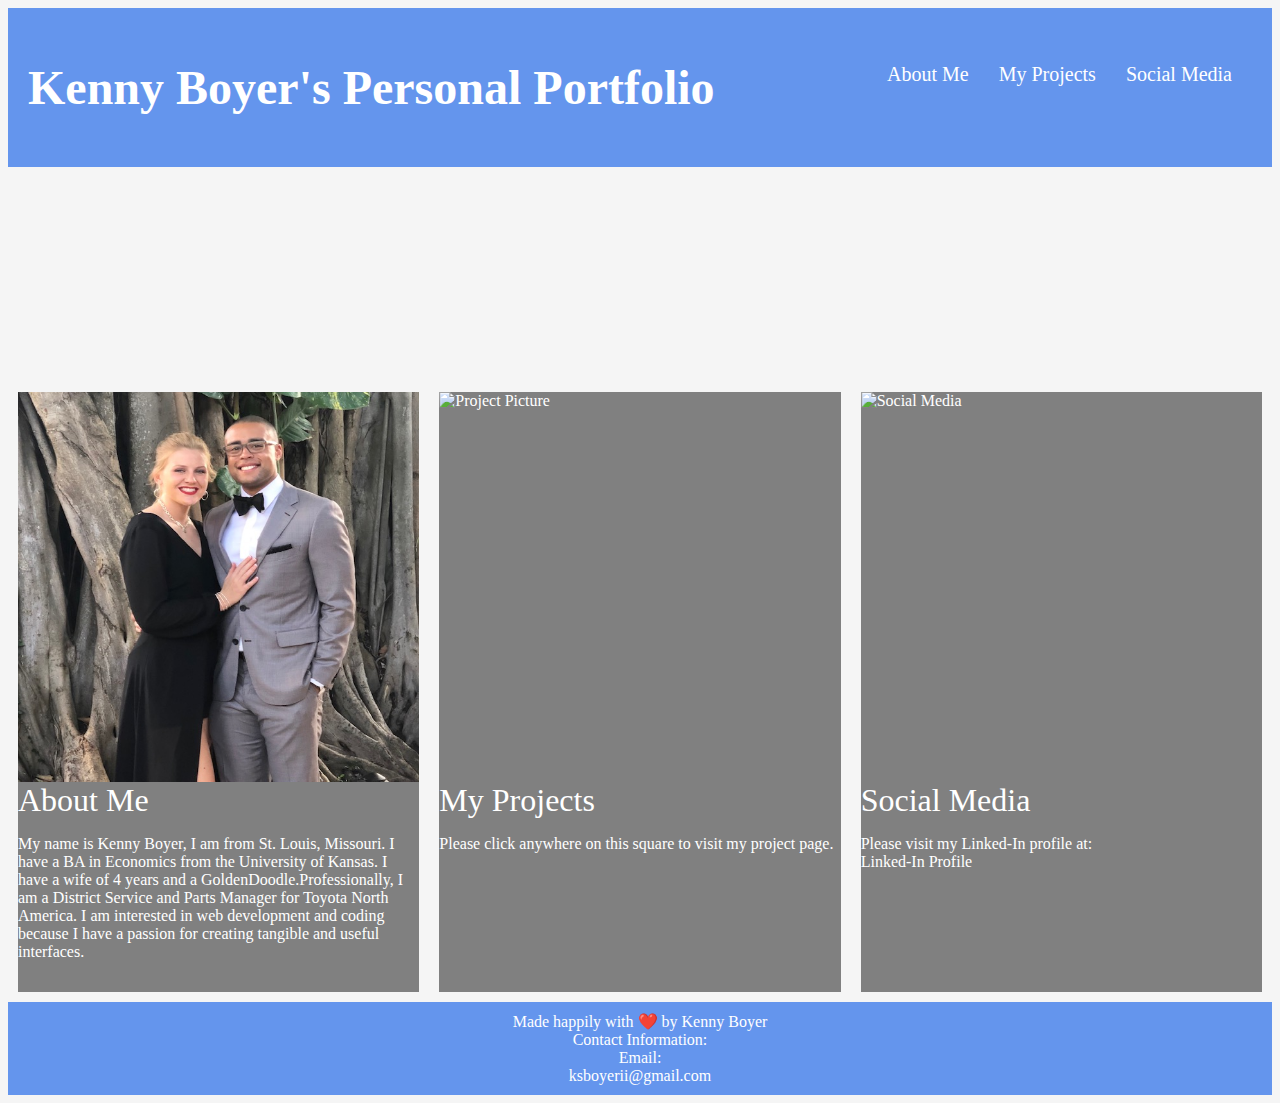
==== commit 940f05a1: "working on responsiveness and cleaning up code" ====
--- a/homework-02/index.html
+++ b/homework-02/index.html
@@ -2,6 +2,7 @@
 <html lang="en-us">
     <head>
         <meta charset="UTF-8">
+        <meta name="viewport" content="width=device-width, initial-scale=1.0">
         <title>Kenny Boyer's Portfolio Site</title>
         <link rel="stylesheet" href="./style.css">
     </head>
@@ -13,8 +14,7 @@
         <ul>
             <li>
                 <a href="#about-me">About Me</a>
-            </li>
-        </div>  
+            </li> 
             <li>
                 <a href="./projects.html">My Projects</a>
             </li>
@@ -32,11 +32,10 @@
 <main class="wrap">
     <section class="tiles">
         <div id="about-me"></div>
-        <img src="./Assets/Screen Shot 2021-02-08 at 3.00.15 PM.png" alt= "Personnal Picture">
+        <img src="./Assets/IMG_1991 (1).jpg" alt= "Personnal Picture">
         <h1>About Me</h1>
-        <p class= "css-text">My name is Kenny Boyer, I am from St. Louis, Missouri. I attended the University of Kansas where I obtained a BA Degree in Economics in 2017. I am currently a District Service and Parts Manager for Toyota North America. I am interested in web development and coding because I have a passion for creating tangible and useful interfaces.  </p>  
+        <p class= "css-text">My name is Kenny Boyer, I am from St. Louis, Missouri. I have a BA in Economics from the University of Kansas. I have a wife of 4 years and a GoldenDoodle.Professionally, I am a District Service and Parts Manager for Toyota North America.  I am interested in web development and coding because I have a passion for creating tangible and useful interfaces.  </p>  
     </section>
-    </div>
 
     <a href="projects.html" class="tiles">
         <div id="my-work"></div>
--- a/homework-02/style.css
+++ b/homework-02/style.css
@@ -109,6 +109,6 @@
     padding: 10px;
 }
 
-section:first-child {
+a:first-child {
     width:50%
 }